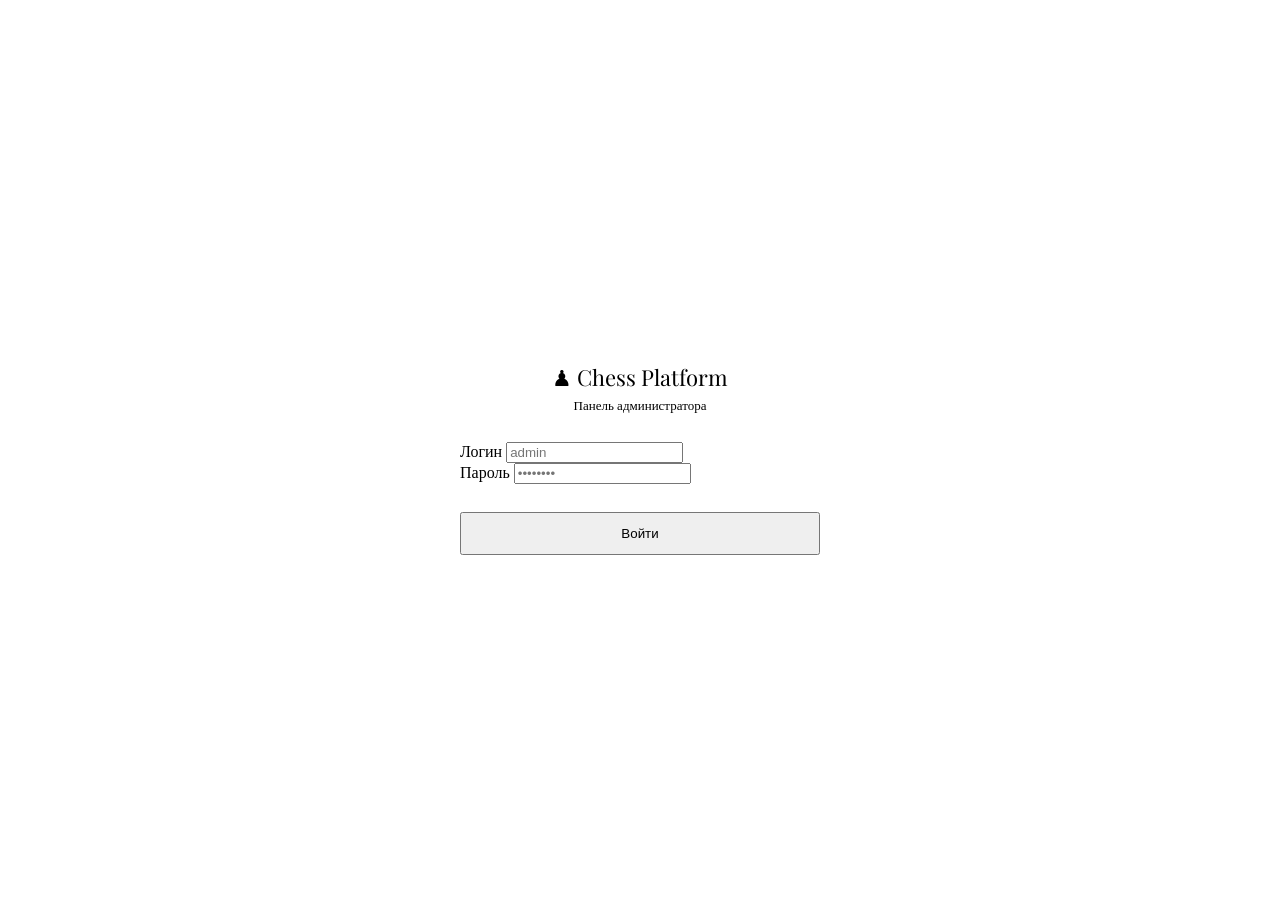
==== kursProjChesh_Torgovcev/wwwroot/Admin.html @ 1d21d98e "Добавлена панель администратора" ====
<!DOCTYPE html>
<html lang="ru">
<head>
    <meta charset="UTF-8">
    <meta name="viewport" content="width=device-width, initial-scale=1.0">
    <title>Админ-панель — Chess Platform</title>
    <link rel="preconnect" href="https://fonts.googleapis.com">
    <link href="https://fonts.googleapis.com/css2?family=Playfair+Display:wght@700&family=DM+Sans:wght@400;500;600&display=swap" rel="stylesheet">
    <link rel="stylesheet" href="/css/common.css">
    <style>
        body { background: var(--bg); }

        /* ── Login screen ── */
        .login-screen {
            min-height: 100vh;
            display: flex;
            align-items: center;
            justify-content: center;
        }
        .login-box {
            background: var(--surface);
            border: 1px solid var(--border);
            border-radius: 16px;
            padding: 40px;
            width: 360px;
        }
        .login-logo {
            font-family: 'Playfair Display', serif;
            font-size: 22px;
            color: var(--accent);
            text-align: center;
            margin-bottom: 6px;
        }
        .login-sub {
            text-align: center;
            font-size: 13px;
            color: var(--text-muted);
            margin-bottom: 28px;
        }

        /* ── Admin layout ── */
        .admin-layout {
            display: flex;
            min-height: 100vh;
        }

        /* ── Sidebar ── */
        .sidebar {
            width: 220px;
            background: var(--surface);
            border-right: 1px solid var(--border);
            display: flex;
            flex-direction: column;
            position: fixed;
            top: 0;
            left: 0;
            bottom: 0;
            z-index: 10;
        }
        .sidebar-logo {
            padding: 24px 20px 16px;
            font-family: 'Playfair Display', serif;
            font-size: 18px;
            color: var(--accent);
            border-bottom: 1px solid var(--border);
        }
        .sidebar-logo span {
            display: block;
            font-family: 'DM Sans', sans-serif;
            font-size: 11px;
            font-weight: 600;
            letter-spacing: .1em;
            text-transform: uppercase;
            color: var(--text-muted);
            margin-top: 4px;
        }
        .sidebar-nav {
            flex: 1;
            padding: 12px 0;
        }
        .nav-item {
            display: flex;
            align-items: center;
            gap: 10px;
            padding: 11px 20px;
            font-size: 14px;
            font-weight: 500;
            color: var(--text-muted);
            cursor: pointer;
            transition: all .15s;
            border-left: 3px solid transparent;
        }
        .nav-item:hover { color: var(--text); background: rgba(255,255,255,.03); }
        .nav-item.active { color: var(--accent); border-left-color: var(--accent); background: rgba(201,168,76,.06); }
        .nav-icon { font-size: 16px; width: 20px; text-align: center; }

        .sidebar-footer {
            padding: 16px 20px;
            border-top: 1px solid var(--border);
        }

        /* ── Main content ── */
        .admin-main {
            margin-left: 220px;
            flex: 1;
            display: flex;
            flex-direction: column;
        }

        .admin-header {
            padding: 20px 32px;
            border-bottom: 1px solid var(--border);
            background: var(--surface);
            display: flex;
            align-items: center;
            justify-content: space-between;
        }
        .admin-header h1 {
            font-family: 'Playfair Display', serif;
            font-size: 22px;
            color: var(--text);
        }
        .admin-header-right {
            display: flex;
            align-items: center;
            gap: 12px;
            font-size: 13px;
            color: var(--text-muted);
        }

        .admin-content {
            padding: 28px 32px;
            flex: 1;
        }

        /* ── Section ── */
        .section { display: none; }
        .section.active { display: block; }

        /* ── Stats cards ── */
        .stats-row {
            display: grid;
            grid-template-columns: repeat(4, 1fr);
            gap: 16px;
            margin-bottom: 28px;
        }
        .stat-card {
            background: var(--surface);
            border: 1px solid var(--border);
            border-radius: 12px;
            padding: 20px;
        }
        .stat-card .stat-val {
            font-size: 32px;
            font-weight: 700;
            color: var(--accent);
            margin-bottom: 4px;
        }
        .stat-card .stat-lbl {
            font-size: 12px;
            color: var(--text-muted);
            font-weight: 600;
            text-transform: uppercase;
            letter-spacing: .07em;
        }
        .stat-card .stat-sub {
            font-size: 12px;
            color: var(--text-muted);
            margin-top: 6px;
        }

        /* ── Toolbar ── */
        .toolbar {
            display: flex;
            align-items: center;
            gap: 10px;
            margin-bottom: 16px;
            flex-wrap: wrap;
        }
        .toolbar input[type="text"],
        .toolbar select {
            background: var(--surface);
            border: 1px solid var(--border);
            color: var(--text);
            padding: 8px 12px;
            border-radius: 8px;
            font-family: inherit;
            font-size: 13px;
            outline: none;
        }
        .toolbar input[type="text"] { width: 220px; }
        .toolbar input[type="text"]:focus,
        .toolbar select:focus { border-color: var(--accent); }
        .toolbar-spacer { flex: 1; }

        /* ── Table ── */
        .data-table {
            background: var(--surface);
            border: 1px solid var(--border);
            border-radius: 12px;
            overflow: hidden;
        }
        .data-table table {
            width: 100%;
            border-collapse: collapse;
            font-size: 13px;
        }
        .data-table thead th {
            padding: 12px 16px;
            text-align: left;
            font-size: 11px;
            font-weight: 700;
            letter-spacing: .08em;
            text-transform: uppercase;
            color: var(--text-muted);
            border-bottom: 1px solid var(--border);
            background: rgba(255,255,255,.02);
            white-space: nowrap;
        }
        .data-table tbody tr {
            border-bottom: 1px solid rgba(255,255,255,.04);
            transition: background .12s;
        }
        .data-table tbody tr:last-child { border-bottom: none; }
        .data-table tbody tr:hover { background: rgba(255,255,255,.025); }
        .data-table tbody td {
            padding: 12px 16px;
            color: var(--text);
            vertical-align: middle;
        }

        .td-muted { color: var(--text-muted) !important; font-size: 12px; }
        .td-accent { color: var(--accent) !important; font-weight: 600; }
        .td-green  { color: var(--green)  !important; font-weight: 600; }
        .td-red    { color: var(--red)    !important; font-weight: 600; }

        /* ── Action buttons in table ── */
        .act-btns { display: flex; gap: 6px; flex-wrap: wrap; }
        .act-btn {
            padding: 4px 10px;
            border-radius: 6px;
            border: 1px solid var(--border);
            background: transparent;
            color: var(--text-muted);
            font-family: inherit;
            font-size: 11px;
            font-weight: 600;
            cursor: pointer;
            transition: all .15s;
            white-space: nowrap;
        }
        .act-btn:hover { border-color: var(--accent); color: var(--accent); }
        .act-btn.danger:hover { border-color: var(--red); color: var(--red); }
        .act-btn.success:hover { border-color: var(--green); color: var(--green); }

        /* ── Status badge ── */
        .badge {
            display: inline-block;
            padding: 2px 8px;
            border-radius: 10px;
            font-size: 11px;
            font-weight: 600;
        }
        .badge-pending    { background: rgba(122,122,154,.15); color: var(--text-muted); }
        .badge-active     { background: rgba(201,168,76,.15);  color: var(--accent); }
        .badge-completed  { background: rgba(76,175,116,.12);  color: var(--green); }
        .badge-reg        { background: rgba(85,119,204,.15);  color: #7799ee; }
        .badge-blocked    { background: rgba(224,85,85,.12);   color: var(--red); }

        /* ── Modal ── */
        .admin-modal {
            background: var(--surface);
            border: 1px solid var(--border);
            border-radius: 14px;
            padding: 28px 32px;
            width: 420px;
            max-width: 95vw;
        }
        .admin-modal h3 {
            font-family: 'Playfair Display', serif;
            font-size: 20px;
            color: var(--accent);
            margin-bottom: 20px;
        }
        .admin-modal .field { margin-bottom: 14px; }
        .admin-modal .field label {
            display: block;
            font-size: 11px;
            font-weight: 700;
            text-transform: uppercase;
            letter-spacing: .08em;
            color: var(--text-muted);
            margin-bottom: 6px;
        }
        .admin-modal .field input,
        .admin-modal .field select {
            width: 100%;
            background: var(--surface2);
            border: 1px solid var(--border);
            color: var(--text);
            padding: 10px 14px;
            border-radius: 8px;
            font-family: inherit;
            font-size: 14px;
            outline: none;
        }
        .admin-modal .field input:focus,
        .admin-modal .field select:focus { border-color: var(--accent); }
        .modal-actions { display: flex; gap: 10px; margin-top: 20px; }
        .modal-actions .btn { flex: 1; }

        .empty-table {
            padding: 48px;
            text-align: center;
            color: var(--text-muted);
            font-size: 14px;
        }

        .loading-row td {
            padding: 40px !important;
            text-align: center;
            color: var(--text-muted);
        }
    </style>
</head>
<body>

<!-- ── Login ── -->
<div class="login-screen" id="login-screen">
    <div class="login-box">
        <div class="login-logo">♟ Chess Platform</div>
        <div class="login-sub">Панель администратора</div>
        <div class="field">
            <label>Логин</label>
            <input type="text" id="admin-login" placeholder="admin"
                   onkeydown="if(event.key==='Enter')doAdminLogin()">
        </div>
        <div class="field">
            <label>Пароль</label>
            <input type="password" id="admin-pass" placeholder="••••••••"
                   onkeydown="if(event.key==='Enter')doAdminLogin()">
        </div>
        <div id="login-err" style="color:var(--red);font-size:13px;min-height:18px;margin-bottom:10px"></div>
        <button class="btn btn-primary" style="width:100%;padding:12px" onclick="doAdminLogin()">
            Войти
        </button>
    </div>
</div>

<!-- ── Admin panel ── -->
<div class="admin-layout" id="admin-panel" style="display:none">

    <!-- Sidebar -->
    <aside class="sidebar">
        <div class="sidebar-logo">
            ♟ Chess Platform
            <span>Admin Panel</span>
        </div>
        <nav class="sidebar-nav">
            <div class="nav-item active" onclick="showSection('dashboard')" id="nav-dashboard">
                <span class="nav-icon">📊</span> Дашборд
            </div>
            <div class="nav-item" onclick="showSection('users')" id="nav-users">
                <span class="nav-icon">👤</span> Пользователи
            </div>
            <div class="nav-item" onclick="showSection('games')" id="nav-games">
                <span class="nav-icon">♟</span> Игры
            </div>
            <div class="nav-item" onclick="showSection('tournaments')" id="nav-tournaments">
                <span class="nav-icon">🏆</span> Турниры
            </div>
        </nav>
        <div class="sidebar-footer">
            <button class="btn btn-danger" style="width:100%;font-size:13px;padding:8px"
                    onclick="adminLogout()">Выйти</button>
        </div>
    </aside>

    <!-- Main -->
    <div class="admin-main">
        <div class="admin-header">
            <h1 id="section-title">Дашборд</h1>
            <div class="admin-header-right">
                <span id="admin-time"></span>
                <a href="/" target="_blank" class="btn btn-ghost" style="font-size:13px;padding:6px 12px">
                    На сайт →
                </a>
            </div>
        </div>

        <div class="admin-content">

            <!-- Дашборд -->
            <div class="section active" id="section-dashboard">
                <div class="stats-row">
                    <div class="stat-card">
                        <div class="stat-val" id="stat-users">—</div>
                        <div class="stat-lbl">Пользователей</div>
                        <div class="stat-sub" id="stat-users-active"></div>
                    </div>
                    <div class="stat-card">
                        <div class="stat-val" id="stat-games">—</div>
                        <div class="stat-lbl">Игр всего</div>
                        <div class="stat-sub" id="stat-games-active"></div>
                    </div>
                    <div class="stat-card">
                        <div class="stat-val" id="stat-completed">—</div>
                        <div class="stat-lbl">Завершено игр</div>
                    </div>
                    <div class="stat-card">
                        <div class="stat-val" id="stat-tournaments">—</div>
                        <div class="stat-lbl">Турниров</div>
                        <div class="stat-sub" id="stat-tournaments-active"></div>
                    </div>
                </div>
                <div style="color:var(--text-muted);font-size:14px;text-align:center;padding:20px">
                    Выберите раздел в меню слева для управления данными.
                </div>
            </div>

            <!-- Пользователи -->
            <div class="section" id="section-users">
                <div class="toolbar">
                    <input type="text" id="user-search" placeholder="Поиск по нику или email…"
                           oninput="loadUsers()">
                    <select id="user-sort" onchange="loadUsers()">
                        <option value="rating">По рейтингу</option>
                        <option value="username">По имени</option>
                        <option value="games">По играм</option>
                        <option value="created">По дате</option>
                    </select>
                    <select id="user-order" onchange="loadUsers()">
                        <option value="desc">↓ Убыв.</option>
                        <option value="asc">↑ Возр.</option>
                    </select>
                    <div class="toolbar-spacer"></div>
                    <button class="btn btn-primary" onclick="openModal('add-user')">
                        + Добавить пользователя
                    </button>
                </div>
                <div class="data-table">
                    <table>
                        <thead>
                        <tr>
                            <th>ID</th>
                            <th>Никнейм</th>
                            <th>Email</th>
                            <th>Рейтинг</th>
                            <th>Игры</th>
                            <th>В/П/Н</th>
                            <th>Статус</th>
                            <th>Дата рег.</th>
                            <th>Действия</th>
                        </tr>
                        </thead>
                        <tbody id="users-tbody">
                        <tr class="loading-row"><td colspan="9">Загрузка…</td></tr>
                        </tbody>
                    </table>
                </div>
            </div>

            <!-- Игры -->
            <div class="section" id="section-games">
                <div class="toolbar">
                    <input type="text" id="game-user-filter" placeholder="ID пользователя…"
                           style="width:160px" oninput="loadGames()">
                    <select id="game-status-filter" onchange="loadGames()">
                        <option value="">Все статусы</option>
                        <option value="Pending">Ожидание</option>
                        <option value="InProgress">Идёт</option>
                        <option value="Completed">Завершена</option>
                    </select>
                    <select id="game-sort" onchange="loadGames()">
                        <option value="created">По дате создания</option>
                        <option value="ended">По дате завершения</option>
                    </select>
                    <select id="game-order" onchange="loadGames()">
                        <option value="desc">↓ Убыв.</option>
                        <option value="asc">↑ Возр.</option>
                    </select>
                    <div class="toolbar-spacer"></div>
                    <button class="btn btn-primary" onclick="openModal('add-game')">
                        + Создать игру
                    </button>
                </div>
                <div class="data-table">
                    <table>
                        <thead>
                        <tr>
                            <th>ID</th>
                            <th>Белые</th>
                            <th>Чёрные</th>
                            <th>Победитель</th>
                            <th>Статус</th>
                            <th>Время</th>
                            <th>Создана</th>
                            <th>Завершена</th>
                            <th>Действия</th>
                        </tr>
                        </thead>
                        <tbody id="games-tbody">
                        <tr class="loading-row"><td colspan="9">Загрузка…</td></tr>
                        </tbody>
                    </table>
                </div>
            </div>

            <!-- Турниры -->
            <div class="section" id="section-tournaments">
                <div class="toolbar">
                    <select id="t-status-filter" onchange="loadTournaments()">
                        <option value="">Все статусы</option>
                        <option value="Registration">Регистрация</option>
                        <option value="InProgress">Идёт</option>
                        <option value="Completed">Завершён</option>
                    </select>
                    <select id="t-sort" onchange="loadTournaments()">
                        <option value="created">По дате создания</option>
                        <option value="starts">По дате начала</option>
                        <option value="title">По названию</option>
                    </select>
                    <select id="t-order" onchange="loadTournaments()">
                        <option value="desc">↓ Убыв.</option>
                        <option value="asc">↑ Возр.</option>
                    </select>
                </div>
                <div class="data-table">
                    <table>
                        <thead>
                        <tr>
                            <th>ID</th>
                            <th>Название</th>
                            <th>Создатель</th>
                            <th>Участники</th>
                            <th>Время</th>
                            <th>Статус</th>
                            <th>Начало</th>
                            <th>Победитель</th>
                            <th>Действия</th>
                        </tr>
                        </thead>
                        <tbody id="tournaments-tbody">
                        <tr class="loading-row"><td colspan="9">Загрузка…</td></tr>
                        </tbody>
                    </table>
                </div>
            </div>

        </div>
    </div>
</div>

<!-- ── Модалы ── -->
<div class="modal-overlay" id="modal-overlay">
    <!-- Добавить пользователя -->
    <div class="admin-modal" id="modal-add-user" style="display:none">
        <h3>Добавить пользователя</h3>
        <div class="field"><label>Никнейм</label><input type="text" id="new-username" placeholder="username"></div>
        <div class="field"><label>Email</label><input type="email" id="new-email" placeholder="user@mail.com"></div>
        <div class="field"><label>Пароль</label><input type="password" id="new-password" placeholder="••••••••"></div>
        <div class="field"><label>Рейтинг</label><input type="number" id="new-rating" value="1200" min="0" max="3000"></div>
        <div id="add-user-err" style="color:var(--red);font-size:13px;min-height:16px"></div>
        <div class="modal-actions">
            <button class="btn btn-ghost" onclick="closeModal()">Отмена</button>
            <button class="btn btn-primary" onclick="submitAddUser()">Создать</button>
        </div>
    </div>

    <!-- Изменить рейтинг -->
    <div class="admin-modal" id="modal-edit-rating" style="display:none">
        <h3>Изменить рейтинг</h3>
        <div class="field"><label>Пользователь</label><input type="text" id="er-username" readonly></div>
        <div class="field"><label>Новый рейтинг</label><input type="number" id="er-rating" min="0" max="3000"></div>
        <input type="hidden" id="er-userid">
        <div class="modal-actions">
            <button class="btn btn-ghost" onclick="closeModal()">Отмена</button>
            <button class="btn btn-primary" onclick="submitEditRating()">Сохранить</button>
        </div>
    </div>

    <!-- Создать игру -->
    <div class="admin-modal" id="modal-add-game" style="display:none">
        <h3>Создать игру</h3>
        <div class="field"><label>ID белого игрока</label><input type="number" id="ag-white" placeholder="ID"></div>
        <div class="field"><label>ID чёрного игрока</label><input type="number" id="ag-black" placeholder="ID"></div>
        <div class="field"><label>Контроль времени (мин)</label>
            <select id="ag-time">
                <option value="5">5 мин</option>
                <option value="10" selected>10 мин</option>
                <option value="15">15 мин</option>
                <option value="30">30 мин</option>
            </select>
        </div>
        <div id="add-game-err" style="color:var(--red);font-size:13px;min-height:16px"></div>
        <div class="modal-actions">
            <button class="btn btn-ghost" onclick="closeModal()">Отмена</button>
            <button class="btn btn-primary" onclick="submitAddGame()">Создать</button>
        </div>
    </div>

    <!-- Завершить игру -->
    <div class="admin-modal" id="modal-finish-game" style="display:none">
        <h3>Завершить игру</h3>
        <div class="field">
            <label>Победитель</label>
            <select id="fg-result">
                <option value="white">Белые победили</option>
                <option value="black">Чёрные победили</option>
                <option value="draw">Ничья</option>
            </select>
        </div>
        <input type="hidden" id="fg-gameid">
        <div class="modal-actions">
            <button class="btn btn-ghost" onclick="closeModal()">Отмена</button>
            <button class="btn btn-primary" onclick="submitFinishGame()">Завершить</button>
        </div>
    </div>

    <!-- Сменить статус турнира -->
    <div class="admin-modal" id="modal-t-status" style="display:none">
        <h3>Сменить статус турнира</h3>
        <div class="field">
            <label>Новый статус</label>
            <select id="ts-status">
                <option value="Registration">Регистрация</option>
                <option value="InProgress">Идёт</option>
                <option value="Completed">Завершён</option>
            </select>
        </div>
        <input type="hidden" id="ts-id">
        <div class="modal-actions">
            <button class="btn btn-ghost" onclick="closeModal()">Отмена</button>
            <button class="btn btn-primary" onclick="submitTournamentStatus()">Сохранить</button>
        </div>
    </div>
</div>

<!-- Toast -->
<div class="toast" id="toast"></div>

<script src="/js/common.js"></script>
<script src="/js/admin.js"></script>
</body>
</html>
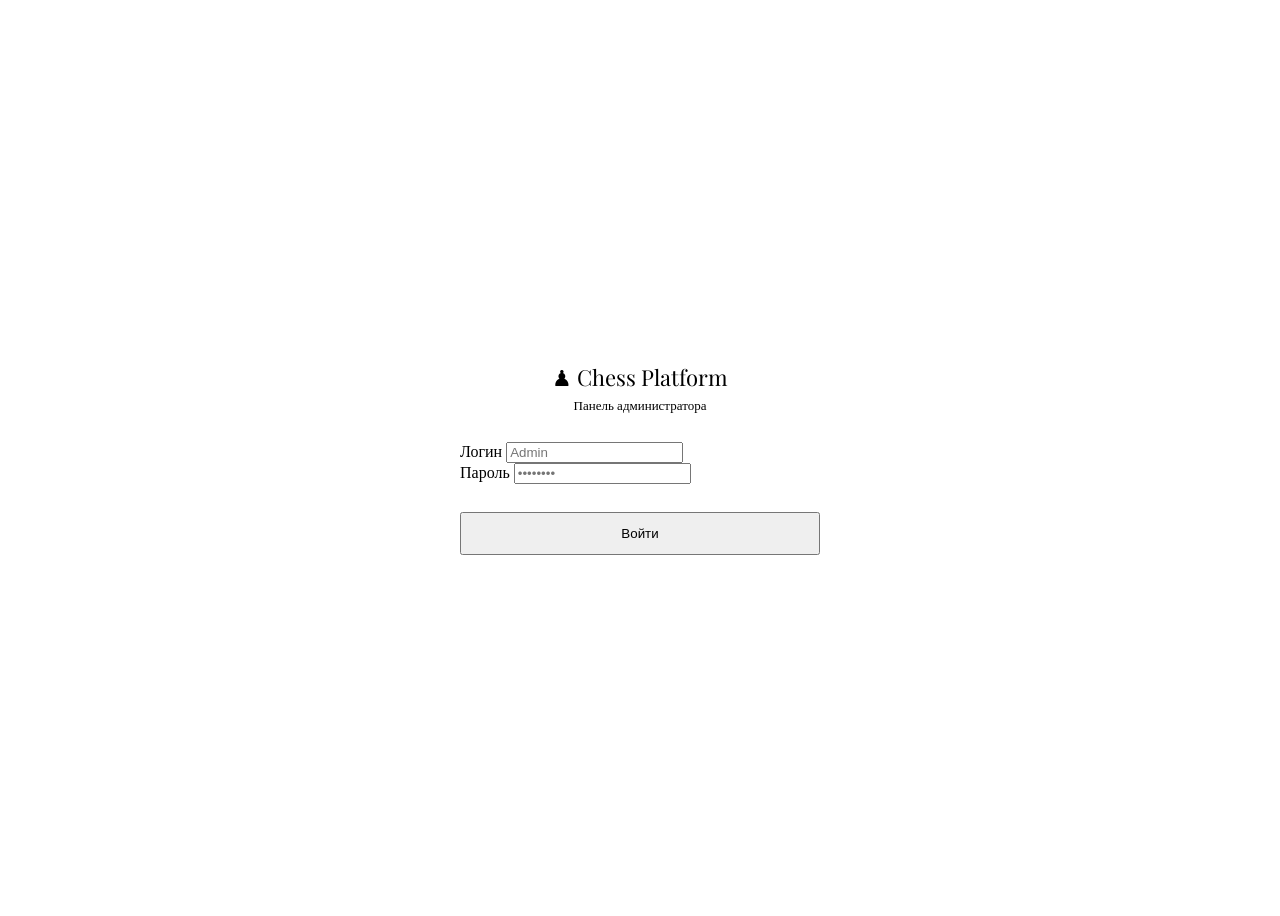
==== commit 51b9ee36: "12.23" ====
--- a/kursProjChesh_Torgovcev/wwwroot/Admin.html
+++ b/kursProjChesh_Torgovcev/wwwroot/Admin.html
@@ -332,7 +332,7 @@
         <div class="login-sub">Панель администратора</div>
         <div class="field">
             <label>Логин</label>
-            <input type="text" id="admin-login" placeholder="admin"
+            <input type="text" id="admin-login" placeholder="Admin"
                    onkeydown="if(event.key==='Enter')doAdminLogin()">
         </div>
         <div class="field">
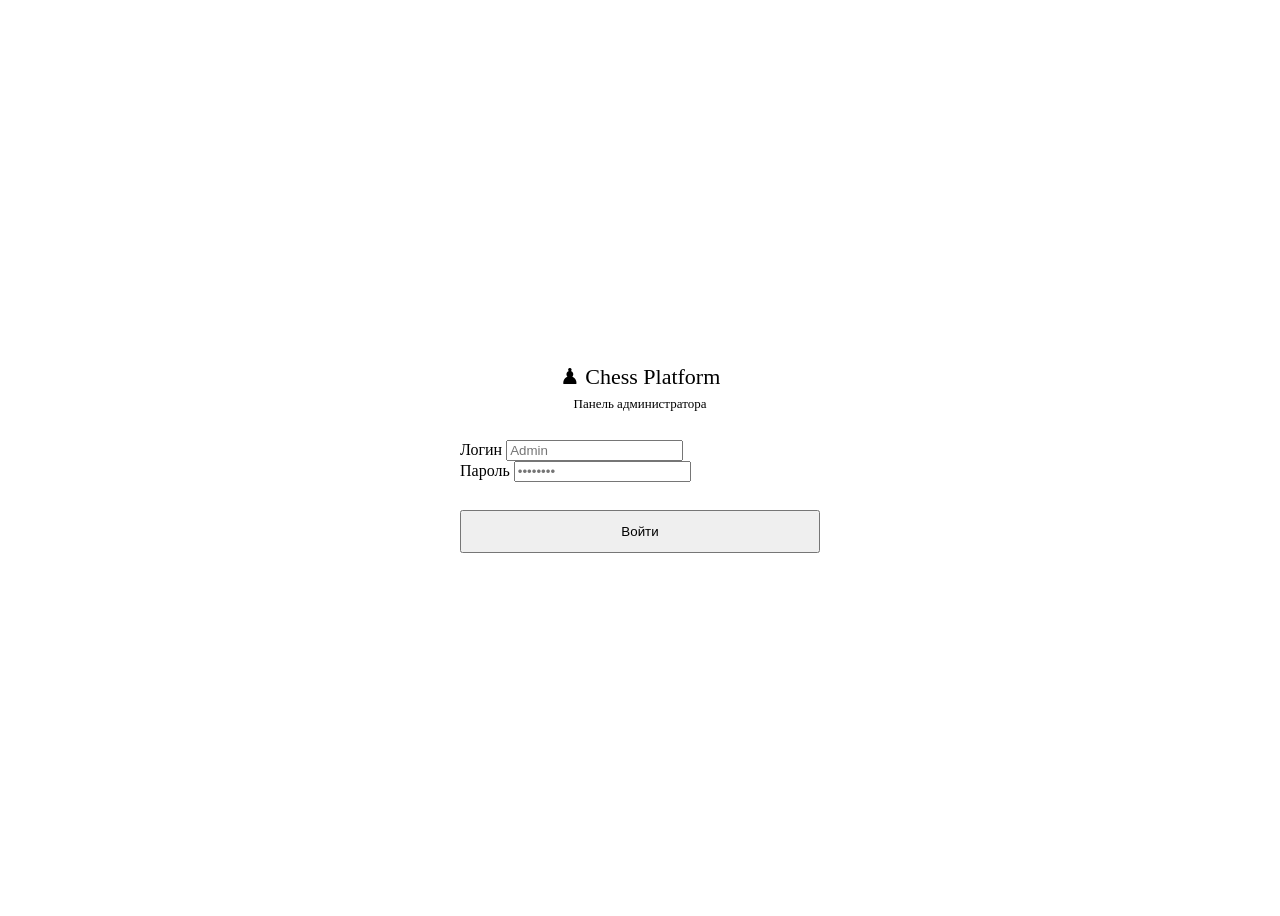
==== commit c91d9809: "исправлены баг с откатом ходов, с обновлением страницы во время игры, доска загружается из белых спи" ====
--- a/kursProjChesh_Torgovcev/wwwroot/Admin.html
+++ b/kursProjChesh_Torgovcev/wwwroot/Admin.html
@@ -4,8 +4,7 @@
     <meta charset="UTF-8">
     <meta name="viewport" content="width=device-width, initial-scale=1.0">
     <title>Админ-панель — Chess Platform</title>
-    <link rel="preconnect" href="https://fonts.googleapis.com">
-    <link href="https://fonts.googleapis.com/css2?family=Playfair+Display:wght@700&family=DM+Sans:wght@400;500;600&display=swap" rel="stylesheet">
+    <link rel="stylesheet" href="/css/fonts.css">
     <link rel="stylesheet" href="/css/common.css">
     <style>
         body { background: var(--bg); }
